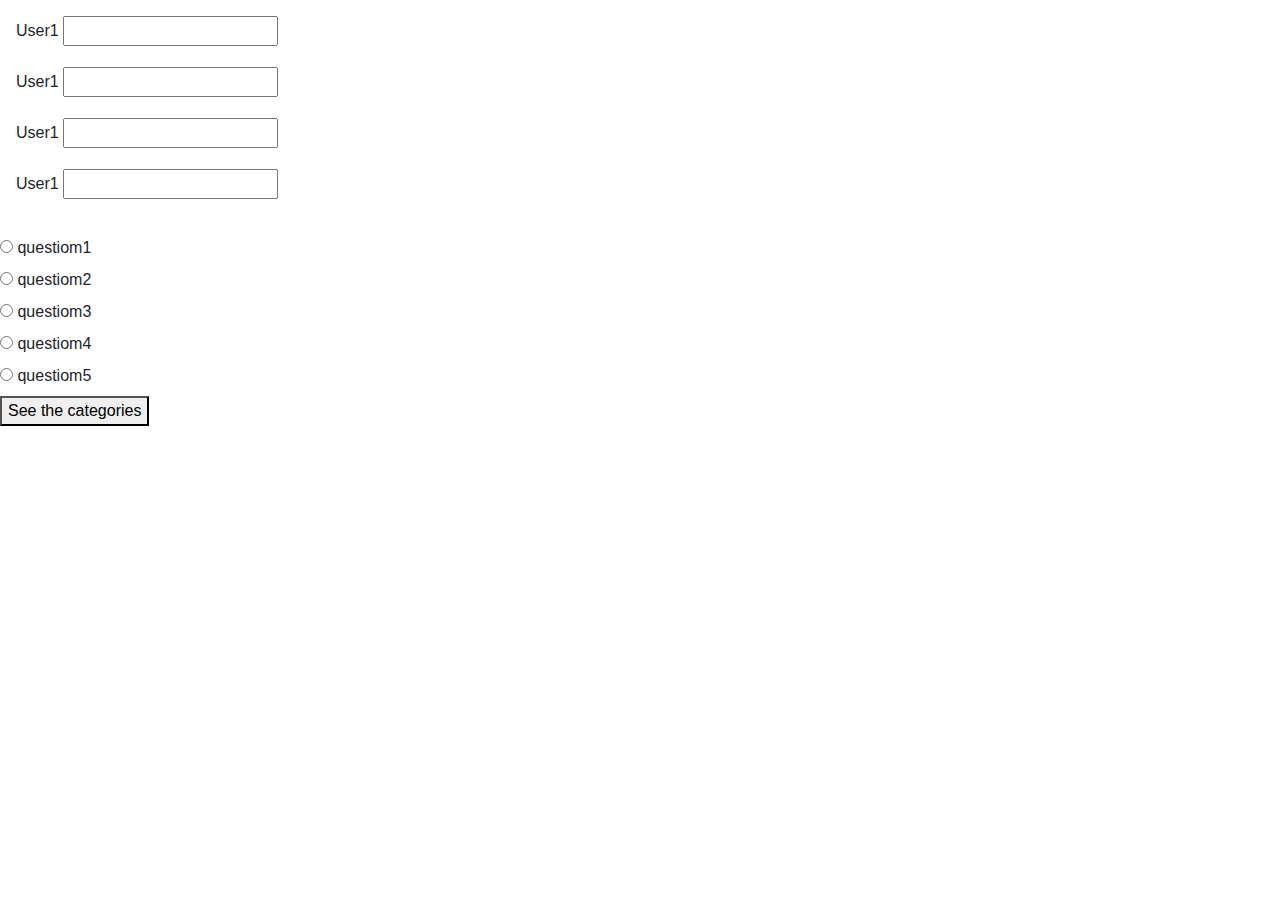
==== HTML/GamePage.html @ 77efed72 "Trivia" ====
<html>
    <head>
        <link rel="stylesheet" href="https://stackpath.bootstrapcdn.com/bootstrap/4.3.1/css/bootstrap.min.css" integrity="sha384-ggOyR0iXCbMQv3Xipma34MD+dH/1fQ784/j6cY/iJTQUOhcWr7x9JvoRxT2MZw1T" crossorigin="anonymous">
    </head>
    <body onload="categories()">
        <div class="mt-3 ml-3">
            <div class="mb-3">
                <label>User1</label>
                <input type="text" id="User1"></input>
            </div>
            <div class="mb-3">
                <label>User1</label>
                <input type="text" id="User2"></input>
            </div>
            <div class="mb-3">
                <label>User1</label>
                <input type="text" id="User3"></input>
            </div>
            <div class="mb-3">
                <label>User1</label>
                <input type="text" id="User4"></input>
            </div>
        </div>
     <div class="row">
        <div class="conatiner col-4">
            <div class="mt-3">
               <input type="radio" id="r1" name="question" value="">
               <label for="r1" id="l1">questiom1</label><br>
               <input type="radio" id="r2" name="question" value="">
               <label for="r2" id="l2">questiom2</label><br>
               <input type="radio" id="r3" name="question" value="">
               <label for="r3" id="l3">questiom3</label><br>
               <input type="radio" id="r4" name="question" value="">
               <label for="r4" id="l4">questiom4</label><br>
               <input type="radio" id="r5" name="question" value="">
               <label for="r5" id="l5">questiom5</label><br>
               <button> See the categories</button>
            </div>
          </div>
     </div>
        
    </body>
    <script src="../JS/GamePage.js"></script>
</html>
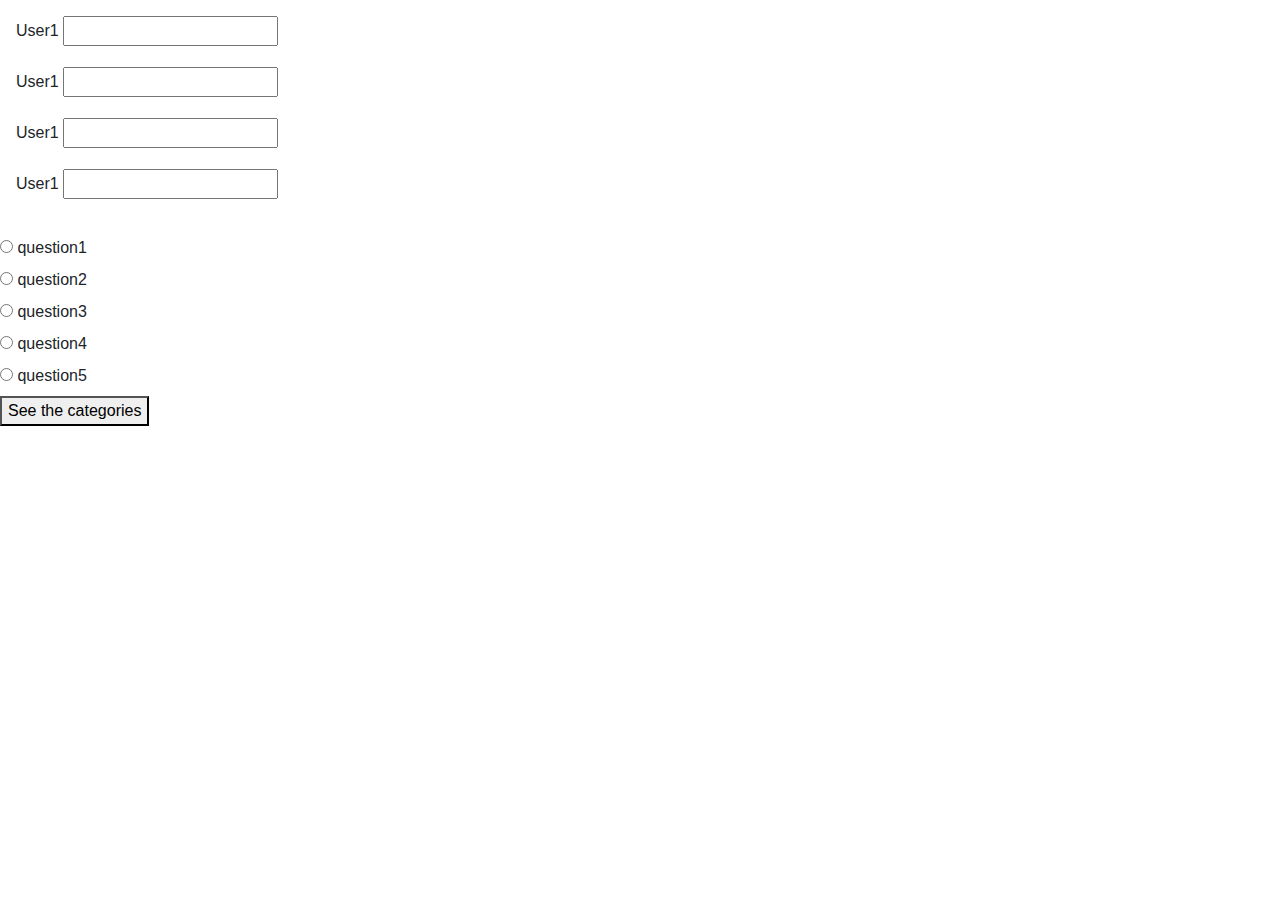
==== commit ce38d931: "localStorage" ====
--- a/HTML/GamePage.html
+++ b/HTML/GamePage.html
@@ -3,7 +3,7 @@
         <link rel="stylesheet" href="https://stackpath.bootstrapcdn.com/bootstrap/4.3.1/css/bootstrap.min.css" integrity="sha384-ggOyR0iXCbMQv3Xipma34MD+dH/1fQ784/j6cY/iJTQUOhcWr7x9JvoRxT2MZw1T" crossorigin="anonymous">
     </head>
     <body onload="categories()">
-        <div class="mt-3 ml-3">
+        <div id="usersContainer" class="mt-3 ml-3">
             <div class="mb-3">
                 <label>User1</label>
                 <input type="text" id="User1"></input>
@@ -25,15 +25,15 @@
         <div class="conatiner col-4">
             <div class="mt-3">
                <input type="radio" id="r1" name="question" value="">
-               <label for="r1" id="l1">questiom1</label><br>
+               <label for="r1" id="l1">question1</label><br>
                <input type="radio" id="r2" name="question" value="">
-               <label for="r2" id="l2">questiom2</label><br>
+               <label for="r2" id="l2">question2</label><br>
                <input type="radio" id="r3" name="question" value="">
-               <label for="r3" id="l3">questiom3</label><br>
+               <label for="r3" id="l3">question3</label><br>
                <input type="radio" id="r4" name="question" value="">
-               <label for="r4" id="l4">questiom4</label><br>
+               <label for="r4" id="l4">question4</label><br>
                <input type="radio" id="r5" name="question" value="">
-               <label for="r5" id="l5">questiom5</label><br>
+               <label for="r5" id="l5">question5</label><br>
                <button> See the categories</button>
             </div>
           </div>
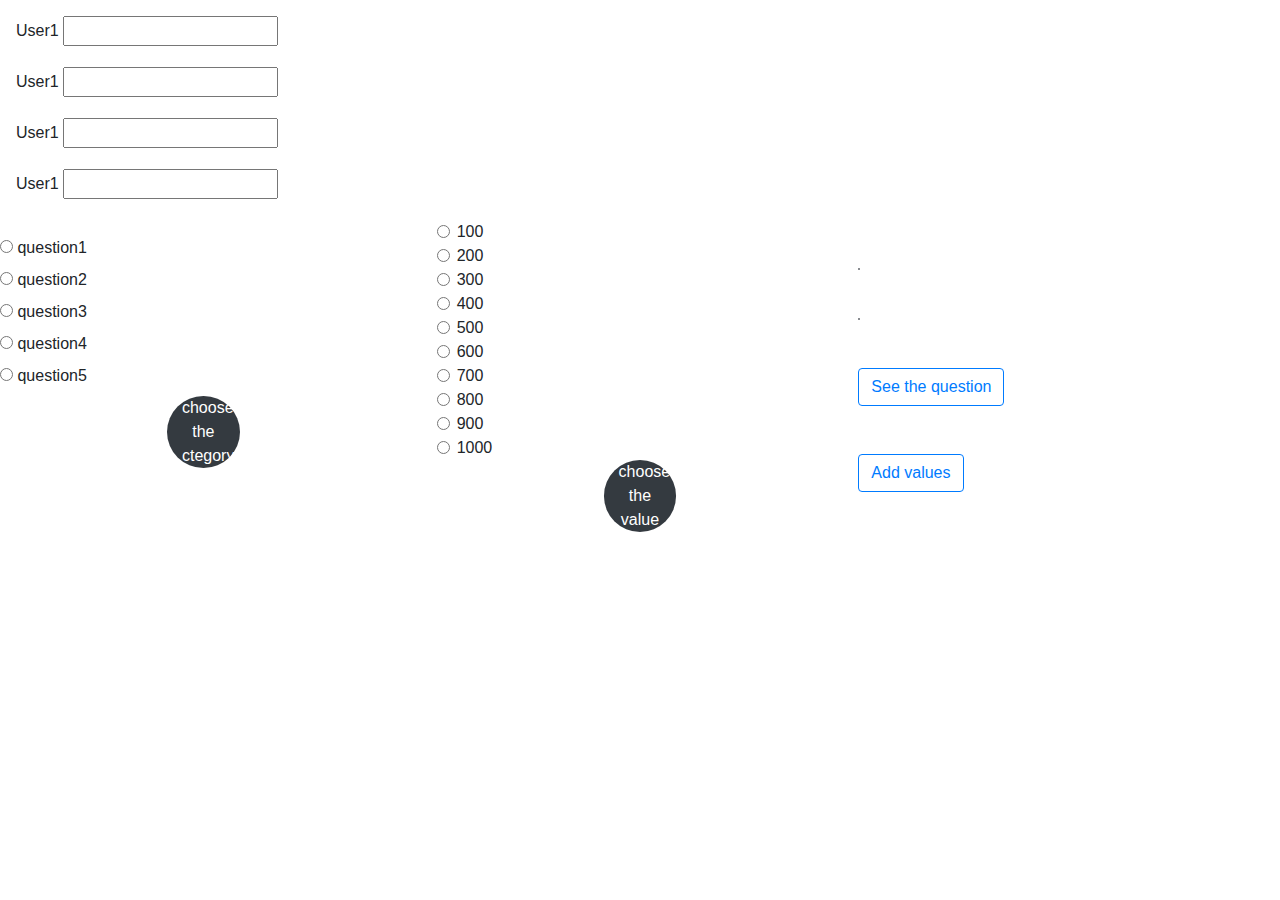
==== commit 10a37c22: "Test" ====
--- a/HTML/GamePage.html
+++ b/HTML/GamePage.html
@@ -34,11 +34,94 @@
                <label for="r4" id="l4">question4</label><br>
                <input type="radio" id="r5" name="question" value="">
                <label for="r5" id="l5">question5</label><br>
-               <button> See the categories</button>
+               <div class="row">
+                <div class="col-2 bg-dark text-white rounded-circle m-auto text-center">choose the ctegory</div>
+               </div>
+               
             </div>
           </div>
+            <div class="container col fixed top" id="valuebox">
+              <div class="form-check">
+                <input class="form-check-input" type="radio" name="exampleRadios" id="Radiosvalue1" value="100">
+                <label class="form-check-label" for="exampleRadios1">
+                 100
+                </label>
+              </div>
+                  <div class="form-check">
+                    <input class="form-check-input" type="radio" name="exampleRadios" id="Radiosvalue2" value="200">
+                    <label class="form-check-label" for="exampleRadios2">
+                     200
+                    </label>
+                  </div>
+                  <div class="form-check">
+                    <input class="form-check-input" type="radio" name="exampleRadios" id="Radiosvalue3" value="300">
+                    <label class="form-check-label" for="exampleRadios3">
+                     300
+                    </label>
+                  </div>
+                  <div class="form-check">
+                    <input class="form-check-input" type="radio" name="exampleRadios" id="Radiosvalue4" value="400">
+                    <label class="form-check-label" for="exampleRadios3">
+                     400
+                    </label>
+                  </div>
+                  <div class="form-check">
+                    <input class="form-check-input" type="radio" name="exampleRadios" id="Radiosvalue5" value="500">
+                    <label class="form-check-label" for="exampleRadios3">
+                     500
+                    </label>
+                  </div>
+                  <div class="form-check">
+                    <input class="form-check-input" type="radio" name="exampleRadios" id="Radiosvalue6" value="600">
+                    <label class="form-check-label" for="exampleRadios3">
+                     600
+                    </label>
+                  </div>
+                  <div class="form-check">
+                    <input class="form-check-input" type="radio" name="exampleRadios" id="Radiosvalue7" value="700">
+                    <label class="form-check-label" for="exampleRadios3">
+                     700
+                    </label>
+                  </div>
+                  <div class="form-check">
+                    <input class="form-check-input" type="radio" name="exampleRadios" id="Radiosvalue8" value="800">
+                    <label class="form-check-label" for="exampleRadios3">
+                     800
+                    </label>
+                  </div>
+                  <div class="form-check">
+                    <input class="form-check-input" type="radio" name="exampleRadios" id="Radiosvalue9" value="900">
+                    <label class="form-check-label" for="exampleRadios3">
+                     900
+                    </label>
+                  </div>
+                  <div class="form-check">
+                    <input class="form-check-input" type="radio" name="exampleRadios" id="Radiosvalue10" value="1000">
+                    <label class="form-check-label" for="exampleRadios3">
+                     1000
+                    </label>
+                  </div>
+                  <div class="row">
+                    <div class="col-2 bg-dark text-white rounded-circle m-auto text-center">choose the value</div>
+                  </div>
+                  
      </div>
-        
+     
+        <div class="container col">
+            <div class="row mt-5">
+                <div id="questionarea" class="border border-dark rounded"></div>
+            </div>
+            <div class="row mt-5">
+              <div id="answerarea" class="border border-dark rounded"></div>
+          </div>
+            <div class="row mt-5">
+                <button type="button" class="btn btn-outline-primary" onclick="bringquestion()">See the question</button>
+            </div>
+            <div class="row mt-5">
+              <button type="button" class="btn btn-outline-primary" onclick="addResult()">Add values</button>
+          </div>
+        </div>
+       </div>
     </body>
     <script src="../JS/GamePage.js"></script>
 </html>